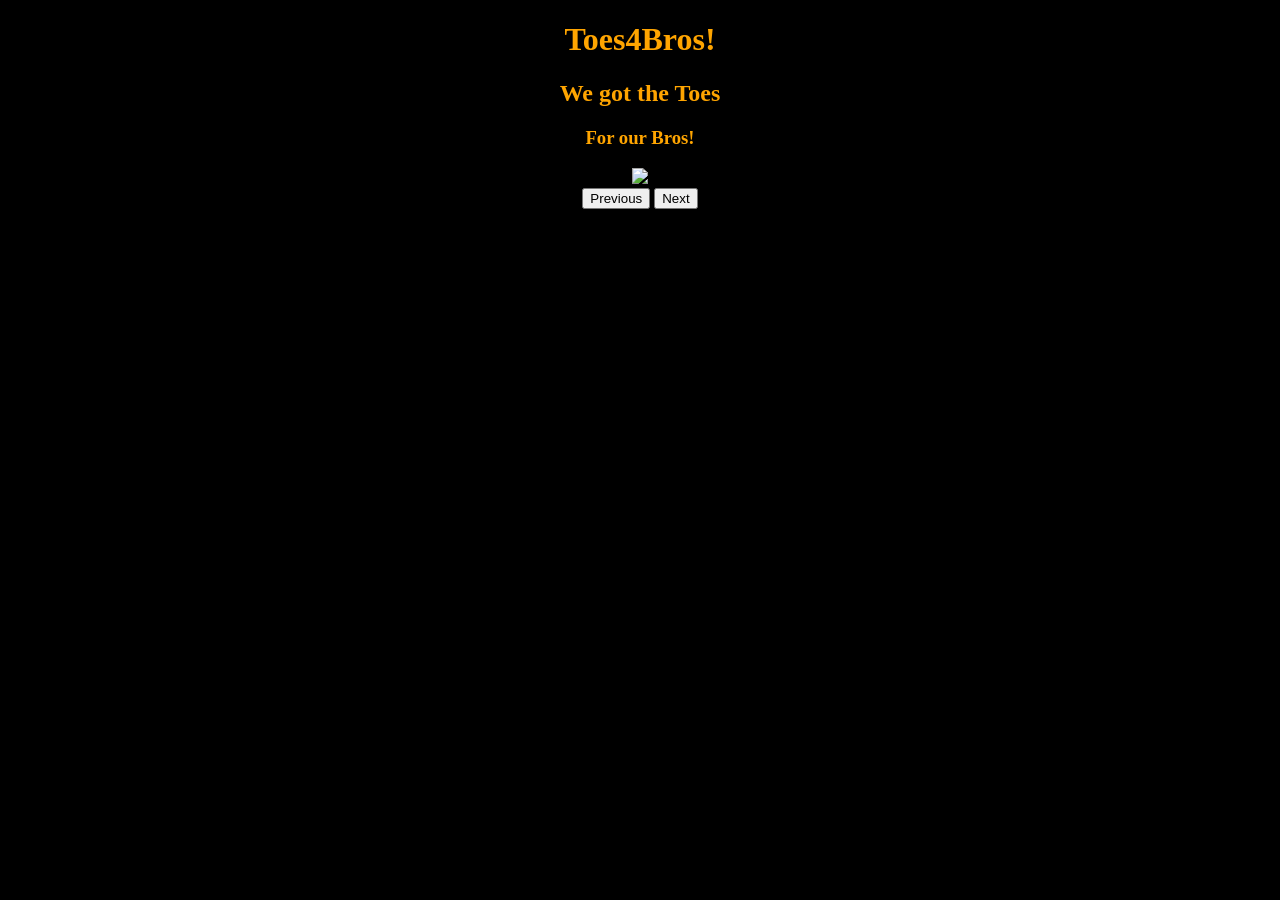
==== index.html @ 522546b5 "modified:   index.html 	modified:   style.css 	script.js" ====
<!DOCTYPE html>
<html>

<head>
	<meta charset="UTF-8">
	<title>Toes4Bros!</title>
	<link rel="stylesheet" href="style.css">
</head>

<body>
	<div id=head>

		<h1>Toes4Bros!</h1>
		<h2>We got the Toes</h2>
		<h3>For our Bros!</h3>

	</div>

	<div id="image-container">
		<img id="image" src="image1.jpg">
    </div>
		<div id="button">
			<button id="previous-button">Previous</button>
			<button id="next-button">Next</button>
		</div>
</body>
<script src="script.js"></script>

</html>
---- style.css ----
#head {
    text-align: center;
  }
  
  #image-container {
  
    text-align: center;
  }
  
  #image {
    width: 80vw;
    height: auto;
  }
  
  #button {
    text-align: center;
  }
  
  body {
    color: orange;
    background-color: black;
  }
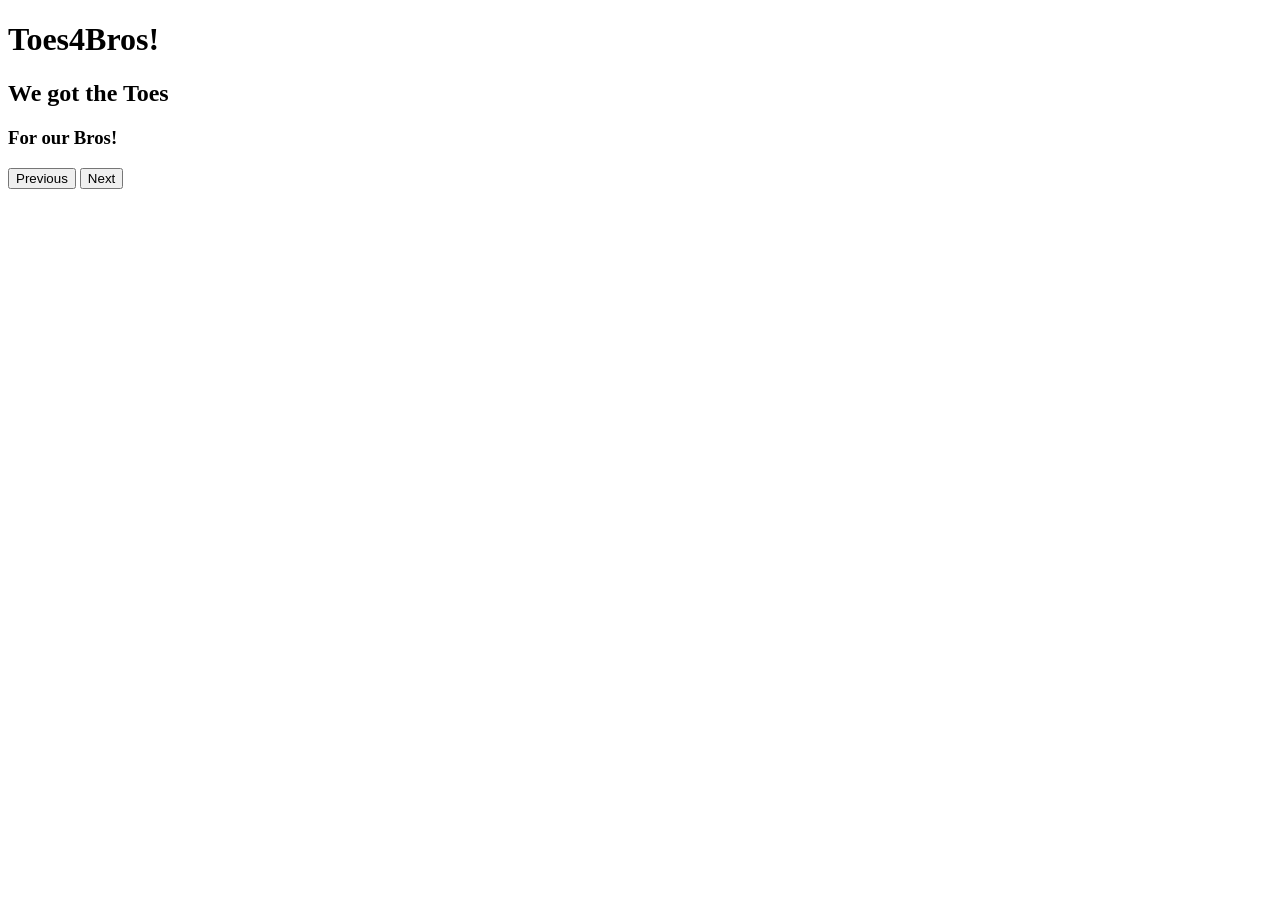
==== commit 205b4e3f: "Update index.html" ====
--- a/index.html
+++ b/index.html
@@ -1,29 +1,30 @@
-<!DOCTYPE html>
+<!doctype html>
 <html>
+    <head>
+  	<meta charset="UTF-8">
+	   <title>Toes4Bros!</title>
+	      <link rel="stylesheet" type="text/css" href="/home1/lmptmimy/public_html/style.css">
+    </head>
 
-<head>
-	<meta charset="UTF-8">
-	<title>Toes4Bros!</title>
-	<link rel="stylesheet" href="style.css">
-</head>
 
-<body>
-	<div id=head>
+    <body>
+	    <div id=head>
 
-		<h1>Toes4Bros!</h1>
-		<h2>We got the Toes</h2>
-		<h3>For our Bros!</h3>
+		    <h1>Toes4Bros!</h1>
+		    <h2>We got the Toes</h2>
+		    <h3>For our Bros!</h3>
 
-	</div>
+	    </div>
 
-	<div id="image-container">
-		<img id="image" src="image1.jpg">
-    </div>
 		<div id="button">
 			<button id="previous-button">Previous</button>
 			<button id="next-button">Next</button>
 		</div>
-</body>
-<script src="script.js"></script>
+	
+	    <div id="image-container">
+		    <img id="image" src"https://cdn.pixabay.com/photo/2017/10/02/07/16/nude-2808073__340.jpg">
+        </div>
 
-</html>+    </body>
+
+</html>
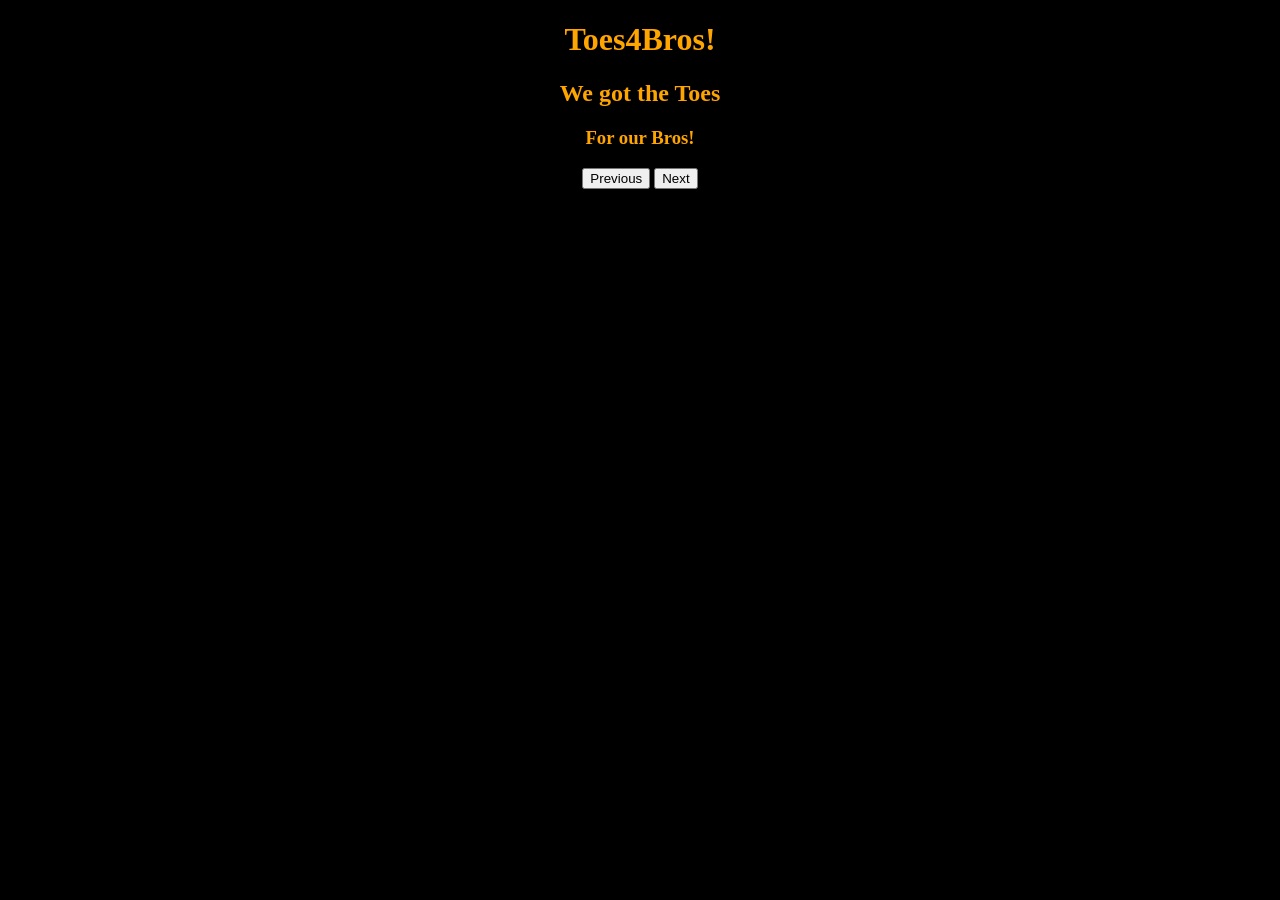
==== commit 578da486: "Update index.html" ====
--- a/index.html
+++ b/index.html
@@ -1,10 +1,11 @@
 <!doctype html>
-<html>
+<html lang="en">
     <head>
-  	<meta charset="UTF-8">
-	   <title>Toes4Bros!</title>
-	      <link rel="stylesheet" type="text/css" href="/home1/lmptmimy/public_html/style.css">
-    </head>
+        	            <meta charset="UTF-8">
+	            <title>Toes4Bros!</title>
+	     <link rel="stylesheet" type="text/css" href="style.css">
+
+        </head>
 
 
     <body>
@@ -24,7 +25,7 @@
 	    <div id="image-container">
 		    <img id="image" src"https://cdn.pixabay.com/photo/2017/10/02/07/16/nude-2808073__340.jpg">
         </div>
-
+        <script type="text/javascript" src="java.js"></script>
     </body>
 
 </html>
--- a/style.css
+++ b/style.css
@@ -0,0 +1,24 @@
+#head {
+            text-align: center;
+            }
+
+        #image-container {
+ 
+            text-align: center;
+            }
+        #image{
+            padding-left:28%;
+            height: auto;
+            width: 45vw;
+        }
+
+
+        #button {
+            text-align: center;
+        }
+
+    body {
+        color: orange;
+        background-color: black;
+    
+        }
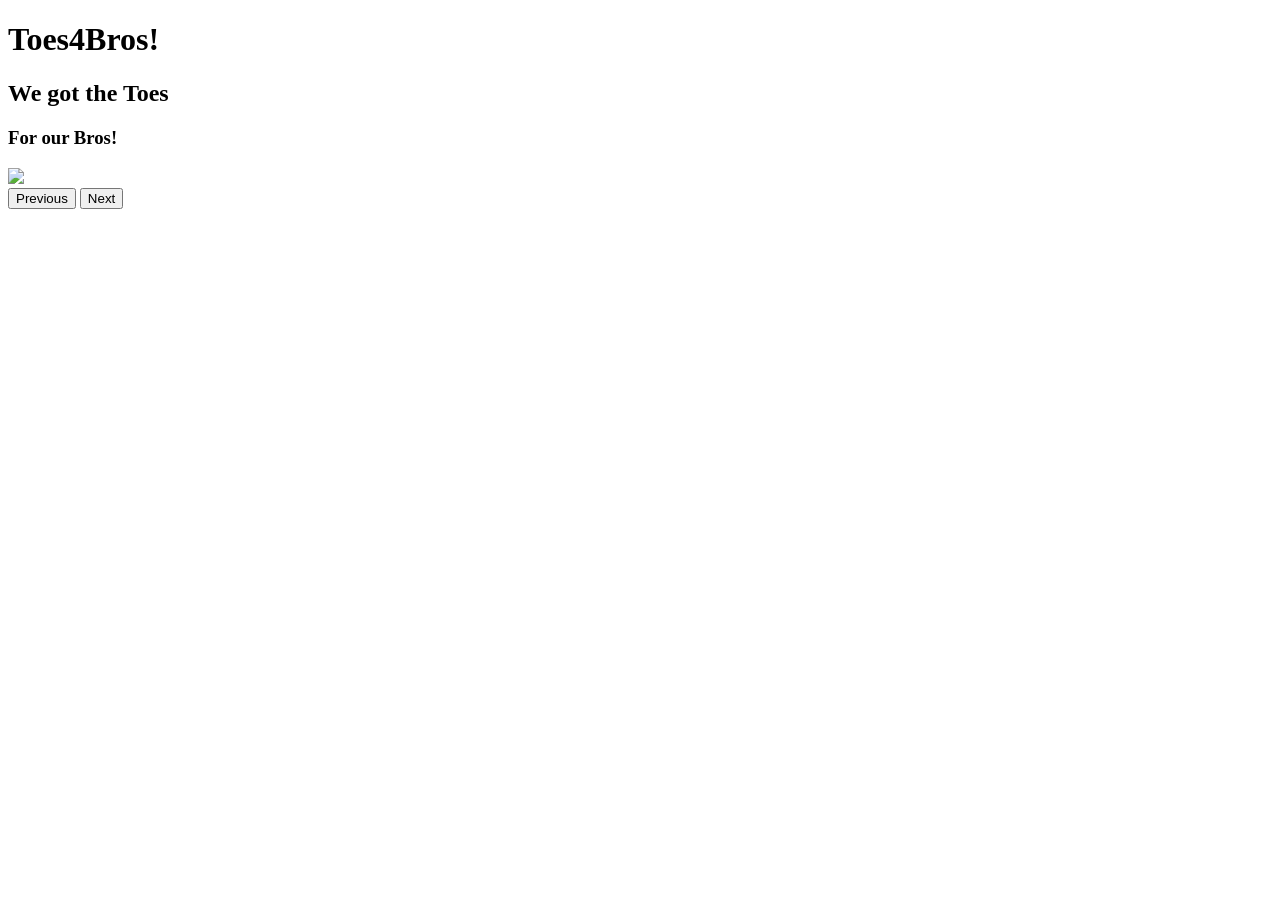
==== commit 93986691: "modified:   index.html 	modified:   script.js" ====
--- a/index.html
+++ b/index.html
@@ -1,31 +1,29 @@
-<!doctype html>
-<html lang="en">
-    <head>
-        	            <meta charset="UTF-8">
-	            <title>Toes4Bros!</title>
-	     <link rel="stylesheet" type="text/css" href="style.css">
+<!DOCTYPE html>
+<html>
 
-        </head>
+<head>
+	<meta charset="UTF-8">
+	<title>Toes4Bros!</title>
+	<link rel="stylesheet" href="tyle.css">
+</head>
 
+<body>
+	<div id=head>
 
-    <body>
-	    <div id=head>
+		<h1>Toes4Bros!</h1>
+		<h2>We got the Toes</h2>
+		<h3>For our Bros!</h3>
 
-		    <h1>Toes4Bros!</h1>
-		    <h2>We got the Toes</h2>
-		    <h3>For our Bros!</h3>
+	</div>
 
-	    </div>
-
+	<div id="image-container">
+		<img id="image" src="image1.jpg">
+    </div>
 		<div id="button">
 			<button id="previous-button">Previous</button>
 			<button id="next-button">Next</button>
 		</div>
-	
-	    <div id="image-container">
-		    <img id="image" src"https://cdn.pixabay.com/photo/2017/10/02/07/16/nude-2808073__340.jpg">
-        </div>
-        <script type="text/javascript" src="java.js"></script>
-    </body>
+</body>
+<script src="script.js"></script>
 
-</html>
+</html>
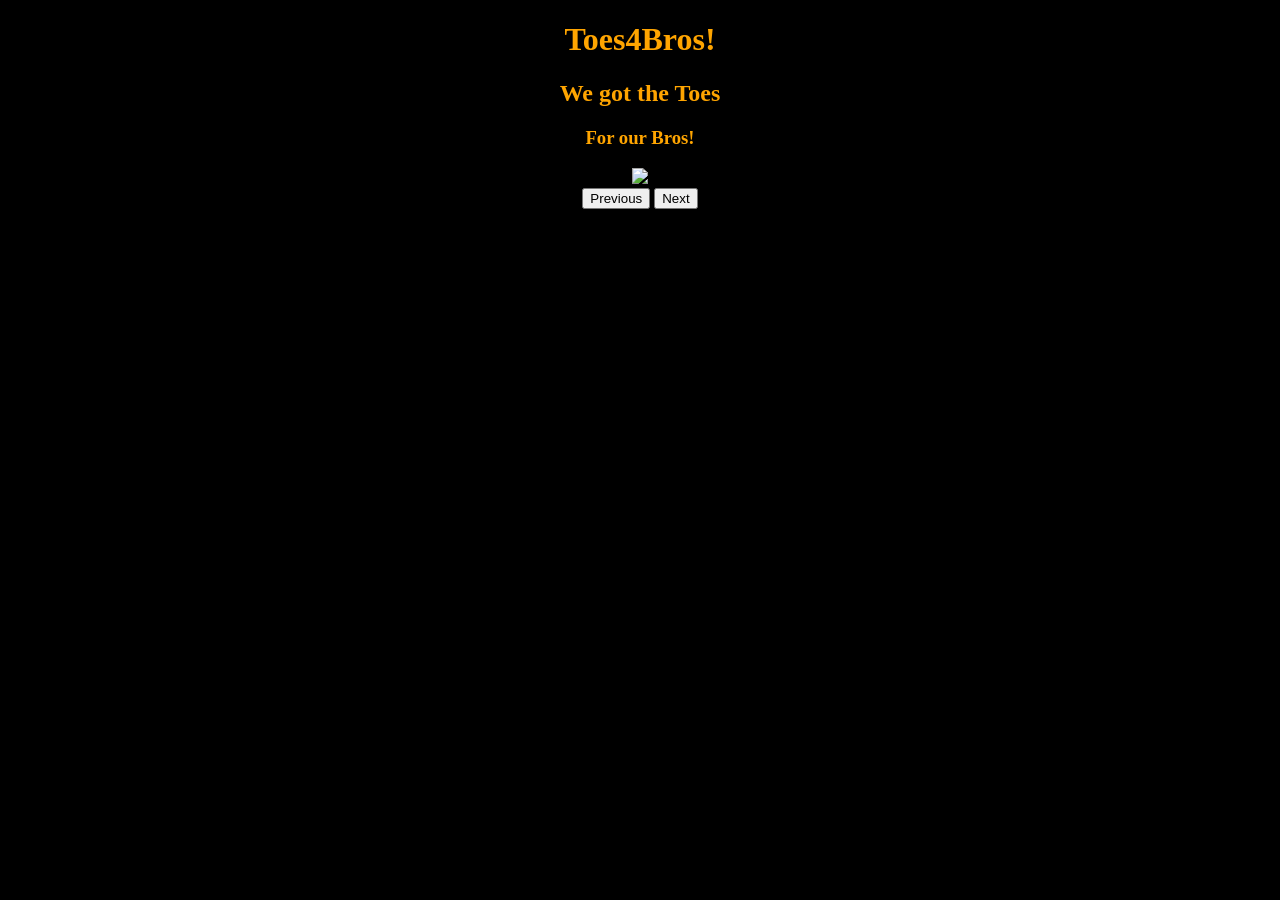
==== commit cacd2cc2: "modified:   index.html" ====
--- a/index.html
+++ b/index.html
@@ -1,10 +1,10 @@
-<!DOCTYPE html>
-<html>
+<!doctype html>
+<html lang="en">
 
 <head>
 	<meta charset="UTF-8">
 	<title>Toes4Bros!</title>
-	<link rel="stylesheet" href="tyle.css">
+	<link rel="stylesheet" href="style.css">
 </head>
 
 <body>
--- a/style.css
+++ b/style.css
@@ -0,0 +1,17 @@
+#head {
+            text-align: center;
+            }
+
+        #image-container {
+            text-align: center;
+            }
+
+        #button {
+            text-align: center;
+        }
+
+    body {
+        color: orange;
+        background-color: black;
+    
+        }
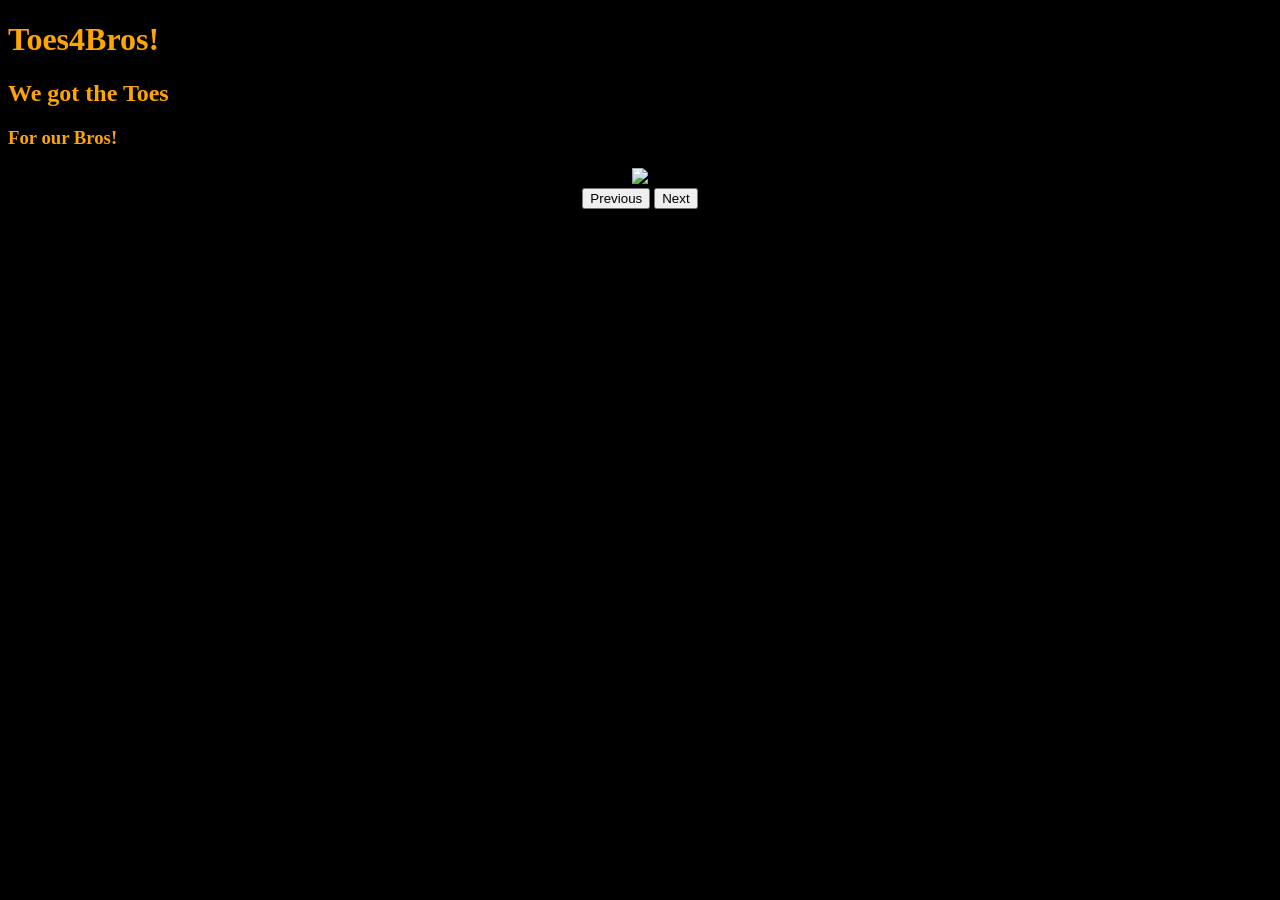
==== commit 3f5d130f: "modified:   index.html" ====
--- a/index.html
+++ b/index.html
@@ -1,14 +1,15 @@
 <!doctype html>
-<html lang="en">
+<html lang="en_us">
 
 <head>
 	<meta charset="UTF-8">
 	<title>Toes4Bros!</title>
-	<link rel="stylesheet" href="style.css">
+	<link rel="stylesheet" type="text/css" href="style.css">
+	
 </head>
 
 <body>
-	<div id=head>
+	<div id=header>
 
 		<h1>Toes4Bros!</h1>
 		<h2>We got the Toes</h2>
@@ -17,13 +18,15 @@
 	</div>
 
 	<div id="image-container">
-		<img id="image" src="image1.jpg">
+		<img id="image" src="https://cdn.pixabay.com/photo/2020/06/22/08/27/cat-5328304__340.jpg">
     </div>
+    
 		<div id="button">
 			<button id="previous-button">Previous</button>
 			<button id="next-button">Next</button>
 		</div>
+		
+	<script src="script.js"></script>	
 </body>
-<script src="script.js"></script>
 
 </html>
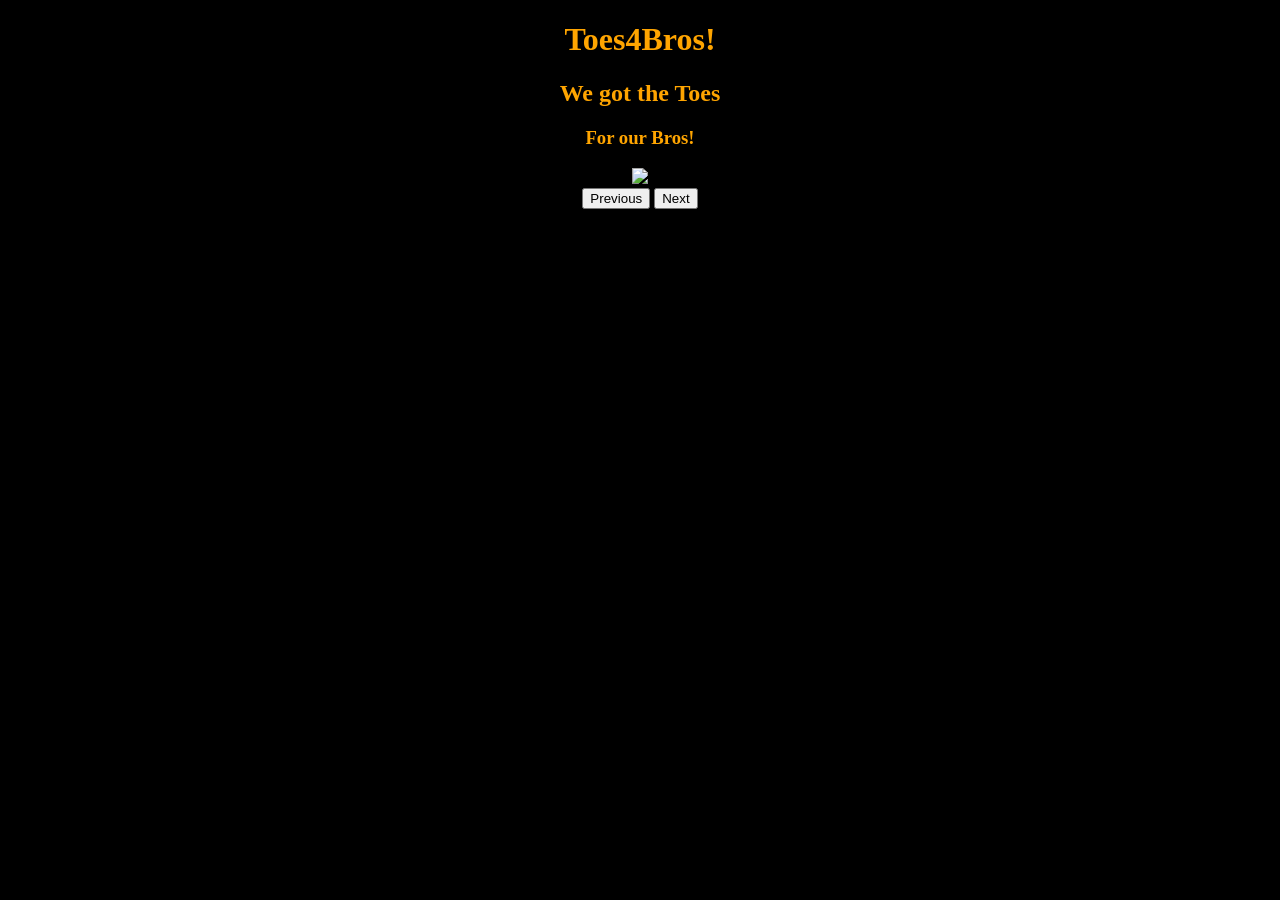
==== commit 57941318: "modified:   index.html 	modified:   style.css" ====
--- a/index.html
+++ b/index.html
@@ -26,7 +26,7 @@
 			<button id="next-button">Next</button>
 		</div>
 		
-	<script src="script.js"></script>	
+	<script src="/scripts/script.js"></script>	
 </body>
 
 </html>
--- a/style.css
+++ b/style.css
@@ -1,4 +1,4 @@
-#head {
+#header {
             text-align: center;
             }
 
